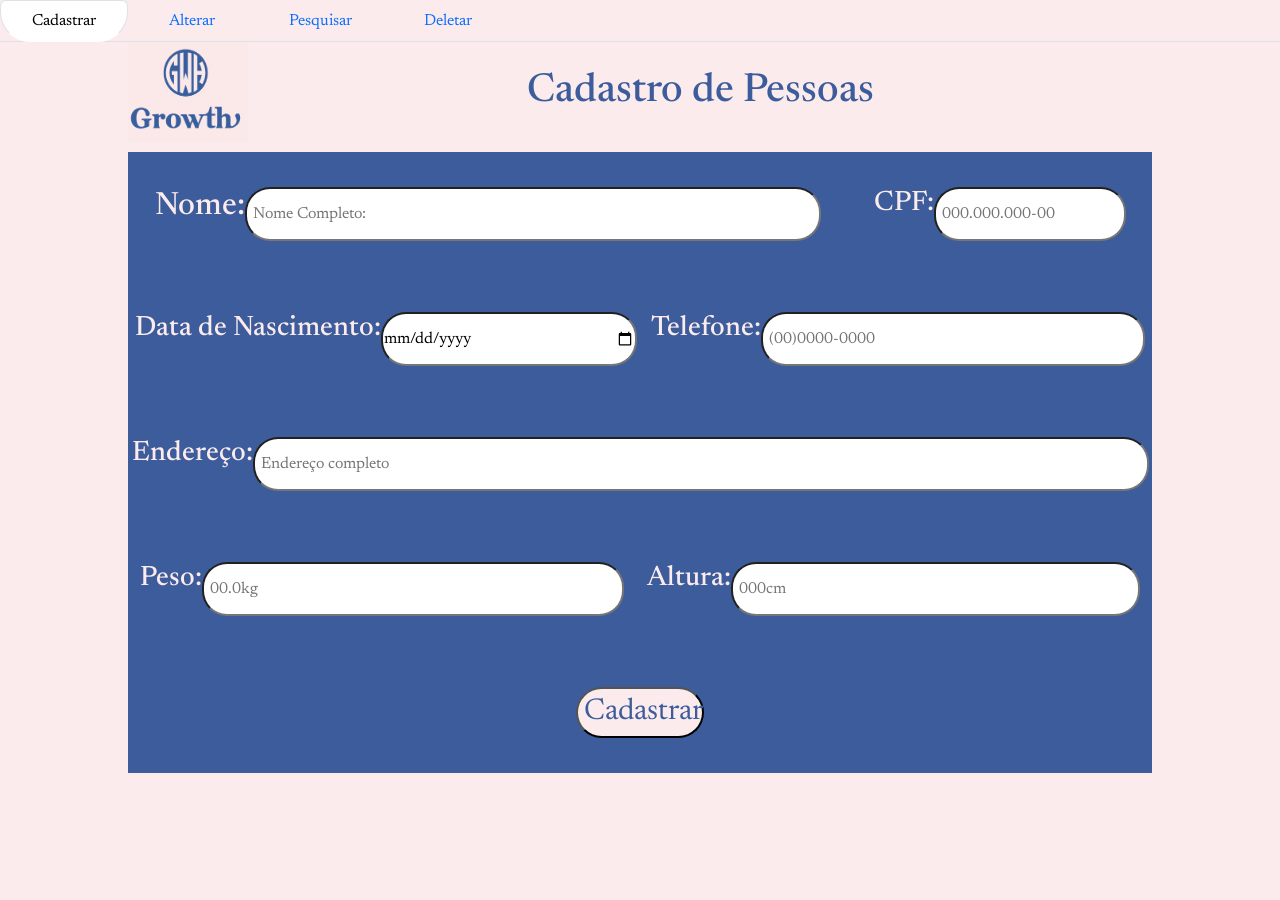
==== src/view/index.html @ 41952997 "Initial commit" ====
<!DOCTYPE html>
<html lang="pt-br">

<head>
    <meta charset="UTF-8">
    <meta name="viewport" content="width=device-width, initial-scale=1.0">
    <title>Cadastro de Pessoa</title>

    <!--Bootstrap-->
    <link href="https://cdn.jsdelivr.net/npm/bootstrap@5.3.2/dist/css/bootstrap.min.css" rel="stylesheet"
        integrity="sha384-T3c6CoIi6uLrA9TneNEoa7RxnatzjcDSCmG1MXxSR1GAsXEV/Dwwykc2MPK8M2HN" crossorigin="anonymous">
    <script src="https://cdn.jsdelivr.net/npm/@popperjs/core@2.11.8/dist/umd/popper.min.js"
        integrity="sha384-I7E8VVD/ismYTF4hNIPjVp/Zjvgyol6VFvRkX/vR+Vc4jQkC+hVqc2pM8ODewa9r"
        crossorigin="anonymous"></script>
    <script src="https://cdn.jsdelivr.net/npm/bootstrap@5.3.2/dist/js/bootstrap.min.js"
        integrity="sha384-BBtl+eGJRgqQAUMxJ7pMwbEyER4l1g+O15P+16Ep7Q9Q+zqX6gSbd85u4mG4QzX+"
        crossorigin="anonymous"></script>

    <link rel="stylesheet" href="css/base.css">

</head>

<body>
    <!--NavBar-->
    <nav>
        <div class="nav nav-tabs" id="nav-tab" role="tablist">
            <button class="nav-link active" id="nav-home-tab" data-bs-toggle="tab" data-bs-target="#nav-home"
                type="button" role="tab" aria-controls="nav-home" aria-selected="true">Cadastrar</button>
            <button class="nav-link" id="nav-profile-tab" data-bs-toggle="tab" data-bs-target="#nav-profile"
                type="button" role="tab" aria-controls="nav-profile" aria-selected="false">Alterar</button>
            <button class="nav-link" id="nav-contact-tab" data-bs-toggle="tab" data-bs-target="#nav-contact"
                type="button" role="tab" aria-controls="nav-contact" aria-selected="false">Pesquisar</button>
            <button class="nav-link" id="nav-disabled-tab" data-bs-toggle="tab" data-bs-target="#nav-disabled"
                type="button" role="tab" aria-controls="nav-disabled" aria-selected="false">Deletar</button>
        </div>
    </nav>
    <div class="tab-content" id="nav-tabContent">
        <div class="tab-pane fade show active" id="nav-home" role="tabpanel" aria-labelledby="nav-home-tab" tabindex="0">
            
            <div class="cabecalho">
                <img src="../../Documentos/logo.png" width="120vw" height="100vh">
                <h1>Cadastro de Pessoas</h1>
            </div>

            <div class="geral">
                <div class="l">
                    <div class="cad">
                        <h2>Nome:</h2>
                        <input type="text" placeholder=" Nome Completo:" class="nome">
                    </div>
                    <div class="cad">
                        <h3>CPF:</h3>
                        <input type="text" placeholder=" 000.000.000-00" class="cpf">
                    </div>
                </div>
                <div class="l">
                    <div class="cad">
                        <h3>Data de Nascimento:</h3>
                        <input type="date" placeholder=" dd/mm/aaaa" class="data">
                    </div>
                    <div class="cad">
                        <h3>Telefone:</h3>
                        <input type="tel" placeholder=" (00)0000-0000" class="tel">
                    </div>
                </div>

                <div class="l">
                    <div class="cad">
                        <h3>Endereço:</h3>
                        <input type="text" placeholder=" Endereço completo" class="end">
                    </div>
                </div>

                <div class="l">
                    <div class="cad">
                        <h3>Peso:</h3>
                        <input type="text" placeholder=" 00.0kg" class="peso">
                    </div>
                    <div class="cad">
                        <h3>Altura:</h3>
                        <input type="text" placeholder=" 000cm" class="alt">
                    </div>
                </div>
                <div class="l">
                    <button>Cadastrar</button>
                </div>


            </div>
        </div>
        <div class="tab-pane fade" id="nav-profile" role="tabpanel" aria-labelledby="nav-profile-tab" tabindex="0">
        </div>
        <div class="tab-pane fade" id="nav-contact" role="tabpanel" aria-labelledby="nav-contact-tab" tabindex="0">...
        </div>
        <div class="tab-pane fade" id="nav-disabled" role="tabpanel" aria-labelledby="nav-disabled-tab" tabindex="0">...
        </div>
    </div>
</body>

</html>
---- src/view/css/base.css ----
@import url('https://fonts.googleapis.com/css2?family=Newsreader:opsz@6..72&display=swap');
:root{
    --cor1: #3c5c9c;
    --cor2: #fbebec;
    --cor3: #3c649c;
    --cor4: #6179ac;
    --cor5: #b0b2c6;
}

body{
    background-color: #fbebec;
    font-family: 'Newsreader', 'serif', 'Lucida Sans', 'Lucida Sans Regular', 'Lucida Grande', 'Lucida Sans Unicode';
}
.cabecalho{
    display: flex;
    flex-direction: row;
    justify-content: space-around;
    width: 80vw;

    margin:  0 auto;
}
h1{
    margin: auto;
    color: var(--cor1);
}

.geral{
    display: flex;
    justify-content: space-around;
    flex-direction: column;

    height: 69vh;
    width: 80vw;
    margin: 10px;
    margin-left: 10vw;

    background-color: var(--cor1);
    color: var(--cor2);
}
input{
    height: 6vh;
    border-radius: 25px;
}

.cad{
    display:flex;
    align-items: row;
}

.l{
    display: flex;
    flex-direction: row;
    justify-content: space-around;
}
.nome{
    width: 45vw;
}
.cpf{
    width: 15vw;
}
.data{
    width: 20vw ;
}
.tel{
    width: 30vw;
}
.end{
    width: 70vw;
}
.peso{
    width: 33vw;
}
.alt{
    width: 32vw;
}
button{
    width: 10vw;
    background-color: var(--cor2);
    color: var(--cor1);
    font-size: 30px ;
    border-radius: 30px;
}
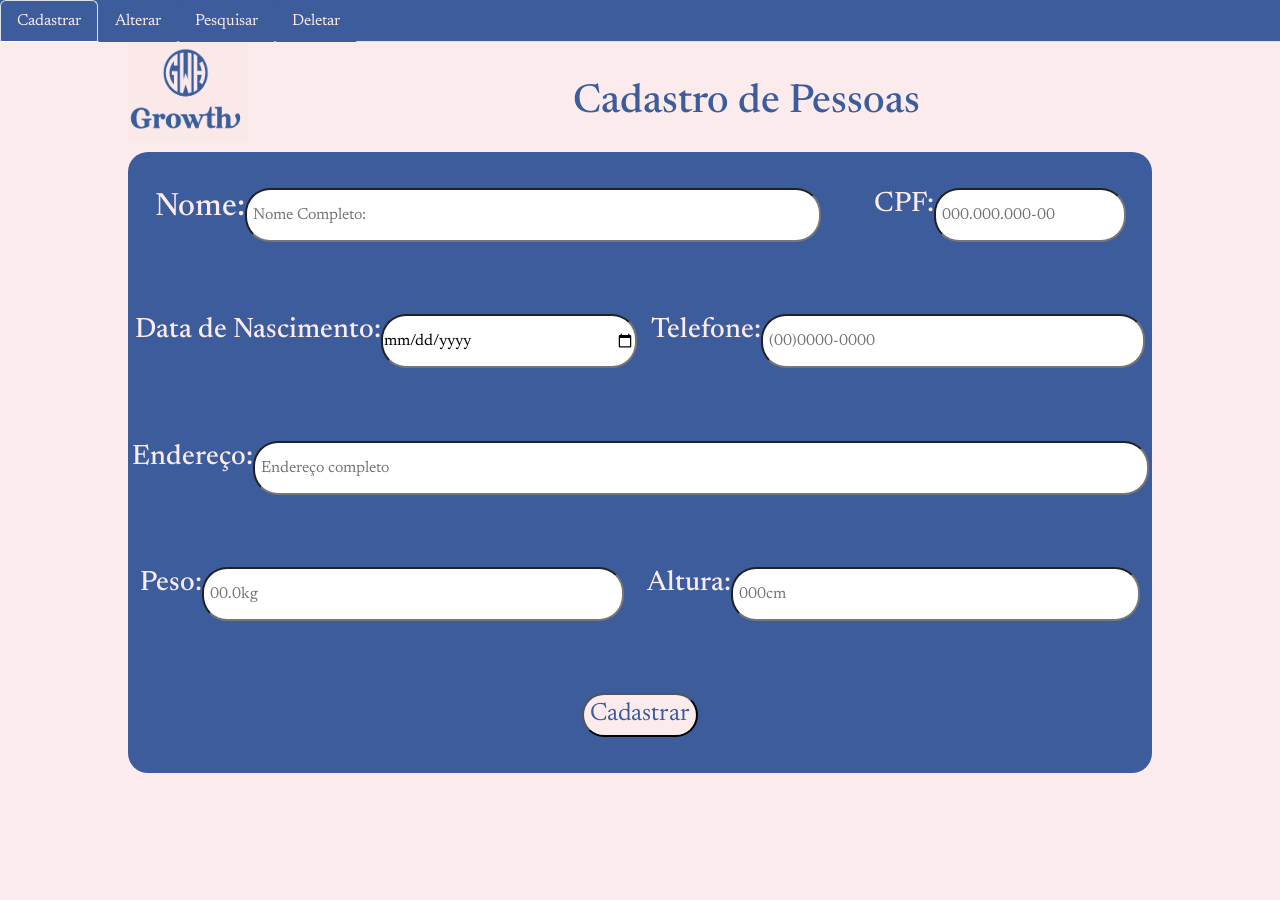
==== commit 3461efed: "commit 22/11" ====
--- a/src/view/index.html
+++ b/src/view/index.html
@@ -1,100 +1,114 @@
 <!DOCTYPE html>
 <html lang="pt-br">
-
 <head>
     <meta charset="UTF-8">
     <meta name="viewport" content="width=device-width, initial-scale=1.0">
-    <title>Cadastro de Pessoa</title>
+    <title>Listagem de Pessoas</title>
 
-    <!--Bootstrap-->
-    <link href="https://cdn.jsdelivr.net/npm/bootstrap@5.3.2/dist/css/bootstrap.min.css" rel="stylesheet"
-        integrity="sha384-T3c6CoIi6uLrA9TneNEoa7RxnatzjcDSCmG1MXxSR1GAsXEV/Dwwykc2MPK8M2HN" crossorigin="anonymous">
-    <script src="https://cdn.jsdelivr.net/npm/@popperjs/core@2.11.8/dist/umd/popper.min.js"
-        integrity="sha384-I7E8VVD/ismYTF4hNIPjVp/Zjvgyol6VFvRkX/vR+Vc4jQkC+hVqc2pM8ODewa9r"
-        crossorigin="anonymous"></script>
-    <script src="https://cdn.jsdelivr.net/npm/bootstrap@5.3.2/dist/js/bootstrap.min.js"
-        integrity="sha384-BBtl+eGJRgqQAUMxJ7pMwbEyER4l1g+O15P+16Ep7Q9Q+zqX6gSbd85u4mG4QzX+"
-        crossorigin="anonymous"></script>
+     <!--Bootstrap-->
+     <link href="https://cdn.jsdelivr.net/npm/bootstrap@5.3.2/dist/css/bootstrap.min.css" rel="stylesheet"
+     integrity="sha384-T3c6CoIi6uLrA9TneNEoa7RxnatzjcDSCmG1MXxSR1GAsXEV/Dwwykc2MPK8M2HN" crossorigin="anonymous">
+ <script src="https://cdn.jsdelivr.net/npm/@popperjs/core@2.11.8/dist/umd/popper.min.js"
+     integrity="sha384-I7E8VVD/ismYTF4hNIPjVp/Zjvgyol6VFvRkX/vR+Vc4jQkC+hVqc2pM8ODewa9r"
+     crossorigin="anonymous"></script>
+ <script src="https://cdn.jsdelivr.net/npm/bootstrap@5.3.2/dist/js/bootstrap.min.js"
+     integrity="sha384-BBtl+eGJRgqQAUMxJ7pMwbEyER4l1g+O15P+16Ep7Q9Q+zqX6gSbd85u4mG4QzX+"
+     crossorigin="anonymous"></script>
 
     <link rel="stylesheet" href="css/base.css">
-
 </head>
-
 <body>
-    <!--NavBar-->
-    <nav>
-        <div class="nav nav-tabs" id="nav-tab" role="tablist">
-            <button class="nav-link active" id="nav-home-tab" data-bs-toggle="tab" data-bs-target="#nav-home"
-                type="button" role="tab" aria-controls="nav-home" aria-selected="true">Cadastrar</button>
-            <button class="nav-link" id="nav-profile-tab" data-bs-toggle="tab" data-bs-target="#nav-profile"
-                type="button" role="tab" aria-controls="nav-profile" aria-selected="false">Alterar</button>
-            <button class="nav-link" id="nav-contact-tab" data-bs-toggle="tab" data-bs-target="#nav-contact"
-                type="button" role="tab" aria-controls="nav-contact" aria-selected="false">Pesquisar</button>
-            <button class="nav-link" id="nav-disabled-tab" data-bs-toggle="tab" data-bs-target="#nav-disabled"
-                type="button" role="tab" aria-controls="nav-disabled" aria-selected="false">Deletar</button>
-        </div>
-    </nav>
-    <div class="tab-content" id="nav-tabContent">
-        <div class="tab-pane fade show active" id="nav-home" role="tabpanel" aria-labelledby="nav-home-tab" tabindex="0">
-            
-            <div class="cabecalho">
-                <img src="../../Documentos/logo.png" width="120vw" height="100vh">
-                <h1>Cadastro de Pessoas</h1>
+        <script src="js/requests.js"></script>
+        <!--NavBar-->
+        <nav>
+            <div class="nav nav-tabs" id="nav-tab" role="tablist">
+                <button class="nav-link active" id="nav-home-tab" data-bs-toggle="tab" data-bs-target="#nav-home"
+                    type="button" role="tab" aria-controls="nav-home" aria-selected="true">Cadastrar</button>
+                <button class="nav-link" id="nav-profile-tab" data-bs-toggle="tab" data-bs-target="#nav-profile"
+                    type="button" role="tab" aria-controls="nav-profile" aria-selected="false">Alterar</button>
+                <button class="nav-link" id="nav-contact-tab" data-bs-toggle="tab" data-bs-target="#nav-contact"
+                    type="button" role="tab" aria-controls="nav-contact" aria-selected="false">Pesquisar</button>
+                <button class="nav-link" id="nav-disabled-tab" data-bs-toggle="tab" data-bs-target="#nav-disabled"
+                    type="button" role="tab" aria-controls="nav-disabled" aria-selected="false">Deletar</button>
             </div>
-
-            <div class="geral">
-                <div class="l">
-                    <div class="cad">
-                        <h2>Nome:</h2>
-                        <input type="text" placeholder=" Nome Completo:" class="nome">
+        </nav>
+        <div class="tab-content" id="nav-tabContent">
+            <div class="tab-pane fade show active" id="nav-home" role="tabpanel" aria-labelledby="nav-home-tab" tabindex="0">
+                
+                <div class="cabecalho">
+                    <img src="../../Documentos/logo.png" width="120vw" height="100vh">
+                    <h1>Cadastro de Pessoas</h1>
+                </div>
+    
+                <div class="geral">
+                    <div class="l">
+                        <div class="cad">
+                            <h2>Nome:</h2>
+                            <input type="text" name="nome-pessoa" placeholder=" Nome Completo:" class="nome">
+                        </div>
+                        <div class="cad">
+                            <h3>CPF:</h3>
+                            <input type="text" name="cpf" placeholder=" 000.000.000-00" class="cpf">
+                        </div>
                     </div>
-                    <div class="cad">
-                        <h3>CPF:</h3>
-                        <input type="text" placeholder=" 000.000.000-00" class="cpf">
+                    <div class="l">
+                        <div class="cad">
+                            <h3>Data de Nascimento:</h3>
+                            <input type="date" name="data-de-nascimento" placeholder=" dd/mm/aaaa" class="data">
+                        </div>
+                        <div class="cad">
+                            <h3>Telefone:</h3>
+                            <input type="tel" name="telefone" placeholder=" (00)0000-0000" class="tel">
+                        </div>
+                    </div>
+    
+                    <div class="l">
+                        <div class="cad">
+                            <h3>Endereço:</h3>
+                            <input type="text" name="endereco" placeholder=" Endereço completo" class="end">
+                        </div>
+                    </div>
+    
+                    <div class="l">
+                        <div class="cad">
+                            <h3>Peso:</h3>
+                            <input type="number" name="peso" placeholder=" 00.0kg" class="peso">
+                        </div>
+    
+                        <div class="cad">
+                            <h3>Altura:</h3>
+                            <input type="number" name="altura" placeholder=" 000cm" class="alt">
+                        </div>
+    
+                    </div>
+                    <div class="l">
+                        <button class="botao" onclick="cadastrar()">Cadastrar</button>
                     </div>
                 </div>
-                <div class="l">
-                    <div class="cad">
-                        <h3>Data de Nascimento:</h3>
-                        <input type="date" placeholder=" dd/mm/aaaa" class="data">
-                    </div>
-                    <div class="cad">
-                        <h3>Telefone:</h3>
-                        <input type="tel" placeholder=" (00)0000-0000" class="tel">
-                    </div>
+            </div>
+            <div class="tab-pane fade" id="nav-profile" role="tabpanel" aria-labelledby="nav-profile-tab" tabindex="0">
+
+                <button onclick="listarPessoas()">Listar pessoas</button>
+
+                <div class="tabela">
+                    <table>
+                        <tr>
+                            <th>Nome</th>
+                            <th>CPF</th>
+                            <th>Data de Nascimento</th>
+                            <th>Telefone</th>
+                        </tr>
+                    </table>
                 </div>
-
-                <div class="l">
-                    <div class="cad">
-                        <h3>Endereço:</h3>
-                        <input type="text" placeholder=" Endereço completo" class="end">
-                    </div>
-                </div>
-
-                <div class="l">
-                    <div class="cad">
-                        <h3>Peso:</h3>
-                        <input type="text" placeholder=" 00.0kg" class="peso">
-                    </div>
-                    <div class="cad">
-                        <h3>Altura:</h3>
-                        <input type="text" placeholder=" 000cm" class="alt">
-                    </div>
-                </div>
-                <div class="l">
-                    <button>Cadastrar</button>
-                </div>
-
-
+                <link rel="stylesheet" href="">
+            </div>
+            <div class="tab-pane fade" id="nav-contact" role="tabpanel" aria-labelledby="nav-contact-tab" tabindex="0">...
+            </div>
+            <div class="tab-pane fade" id="nav-disabled" role="tabpanel" aria-labelledby="nav-disabled-tab" tabindex="0">...
             </div>
         </div>
-        <div class="tab-pane fade" id="nav-profile" role="tabpanel" aria-labelledby="nav-profile-tab" tabindex="0">
-        </div>
-        <div class="tab-pane fade" id="nav-contact" role="tabpanel" aria-labelledby="nav-contact-tab" tabindex="0">...
-        </div>
-        <div class="tab-pane fade" id="nav-disabled" role="tabpanel" aria-labelledby="nav-disabled-tab" tabindex="0">...
-        </div>
-    </div>
+    </body>
+
+    <script src="js/requests.js"></script>
 </body>
-
 </html>
--- a/src/view/css/base.css
+++ b/src/view/css/base.css
@@ -9,7 +9,7 @@
 
 body{
     background-color: #fbebec;
-    font-family: 'Newsreader', 'serif', 'Lucida Sans', 'Lucida Sans Regular', 'Lucida Grande', 'Lucida Sans Unicode';
+    font-family: 'Newsreader', 'serif', 'Lucida Sans', 'Lucida Sans Regular', 'Lucida Grande', 'Lucida Sans Unicode' !important ;
 }
 .cabecalho{
     display: flex;
@@ -22,6 +22,8 @@
 h1{
     margin: auto;
     color: var(--cor1);
+    margin-left: 325px;
+    margin-bottom: 15px;
 }
 
 .geral{
@@ -33,6 +35,7 @@
     width: 80vw;
     margin: 10px;
     margin-left: 10vw;
+    border-radius: 20px;
 
     background-color: var(--cor1);
     color: var(--cor2);
@@ -74,9 +77,18 @@
     width: 32vw;
 }
 button{
-    width: 10vw;
     background-color: var(--cor2);
     color: var(--cor1);
-    font-size: 30px ;
+    font-size: 25px ;
     border-radius: 30px;
 }
+
+.nav{
+    background-color: var(--cor1) !important;
+    color: var(--cor2) !important;
+}   
+.nav-link{
+    background-color: var(--cor1) !important;
+    color: var(--cor2) !important;
+    border-radius: 2px ;
+}
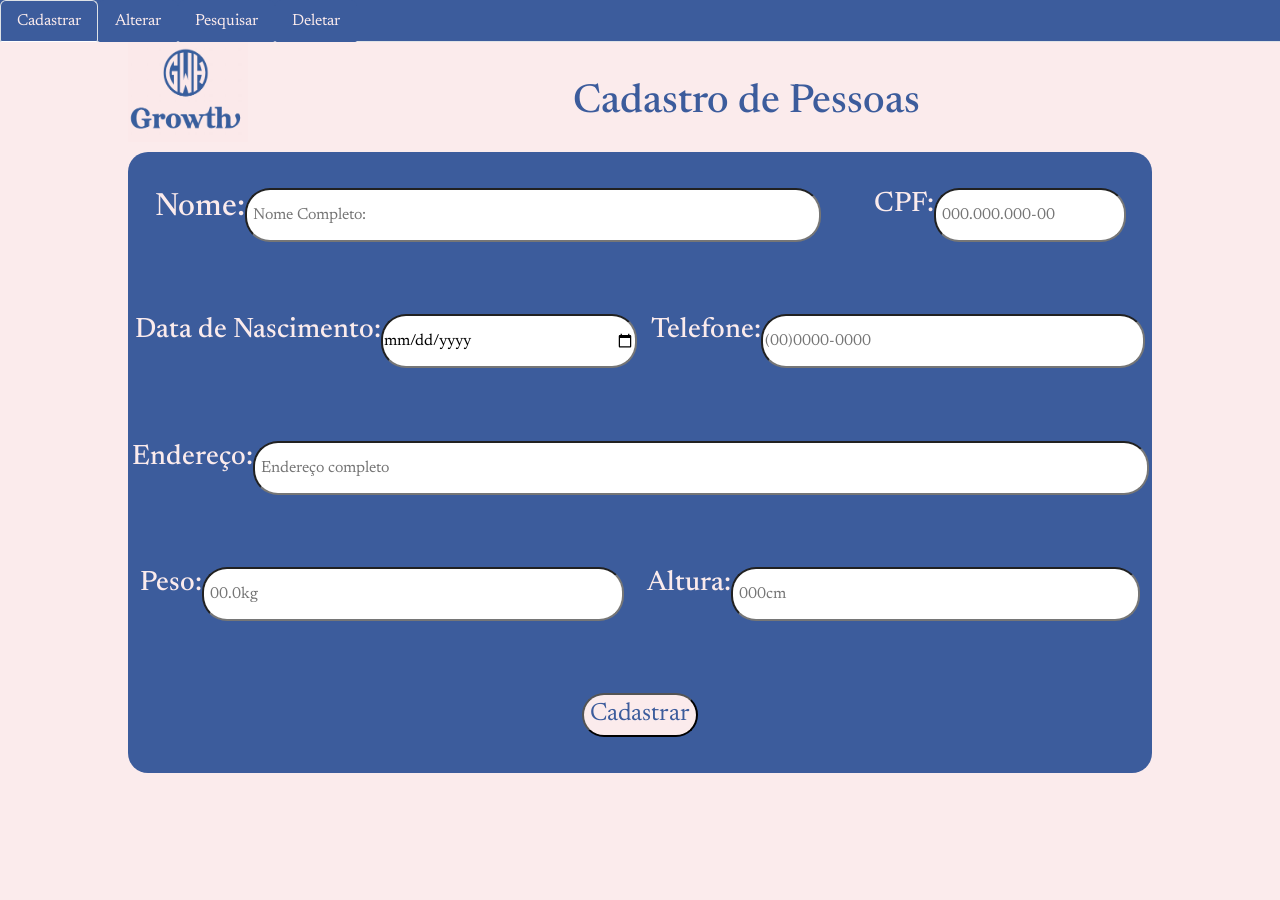
==== commit af20e392: "commit 24/11" ====
--- a/src/view/index.html
+++ b/src/view/index.html
@@ -35,7 +35,7 @@
         <div class="tab-content" id="nav-tabContent">
             <div class="tab-pane fade show active" id="nav-home" role="tabpanel" aria-labelledby="nav-home-tab" tabindex="0">
                 
-                <div class="cabecalho">
+                <form class="cabecalho">
                     <img src="../../Documentos/logo.png" width="120vw" height="100vh">
                     <h1>Cadastro de Pessoas</h1>
                 </div>
@@ -44,40 +44,40 @@
                     <div class="l">
                         <div class="cad">
                             <h2>Nome:</h2>
-                            <input type="text" name="nome-pessoa" placeholder=" Nome Completo:" class="nome">
+                            <input type="text" name="nome-pessoa" placeholder=" Nome Completo:" class="nome" required minlength="5" maxlength="100">
                         </div>
                         <div class="cad">
                             <h3>CPF:</h3>
-                            <input type="text" name="cpf" placeholder=" 000.000.000-00" class="cpf">
+                            <input type="text" name="cpf" placeholder=" 000.000.000-00" class="cpf" required minlength="11" maxlength="14">
                         </div>
                     </div>
                     <div class="l">
                         <div class="cad">
                             <h3>Data de Nascimento:</h3>
-                            <input type="date" name="data-de-nascimento" placeholder=" dd/mm/aaaa" class="data">
+                            <input type="date" name="data-de-nascimento" placeholder=" dd/mm/aaaa" class="data" required>
                         </div>
                         <div class="cad">
                             <h3>Telefone:</h3>
-                            <input type="tel" name="telefone" placeholder=" (00)0000-0000" class="tel">
+                            <input type="tel" name="telefone" placeholder="(00)0000-0000" class="tel" required minlength="10" maxlength="19">
                         </div>
                     </div>
     
                     <div class="l">
                         <div class="cad">
                             <h3>Endereço:</h3>
-                            <input type="text" name="endereco" placeholder=" Endereço completo" class="end">
+                            <input type="text" name="endereco" placeholder=" Endereço completo" class="end" required minlength="3" maxlength="80">
                         </div>
                     </div>
     
                     <div class="l">
                         <div class="cad">
                             <h3>Peso:</h3>
-                            <input type="number" name="peso" placeholder=" 00.0kg" class="peso">
+                            <input type="number" name="peso" placeholder=" 00.0kg" class="peso" required minlength="1" maxlength="3">
                         </div>
     
                         <div class="cad">
                             <h3>Altura:</h3>
-                            <input type="number" name="altura" placeholder=" 000cm" class="alt">
+                            <input type="number" name="altura" placeholder=" 000cm" class="alt" required minlength="2" maxlength="3">
                         </div>
     
                     </div>
@@ -85,7 +85,7 @@
                         <button class="botao" onclick="cadastrar()">Cadastrar</button>
                     </div>
                 </div>
-            </div>
+            </form>
             <div class="tab-pane fade" id="nav-profile" role="tabpanel" aria-labelledby="nav-profile-tab" tabindex="0">
 
                 <button onclick="listarPessoas()">Listar pessoas</button>
